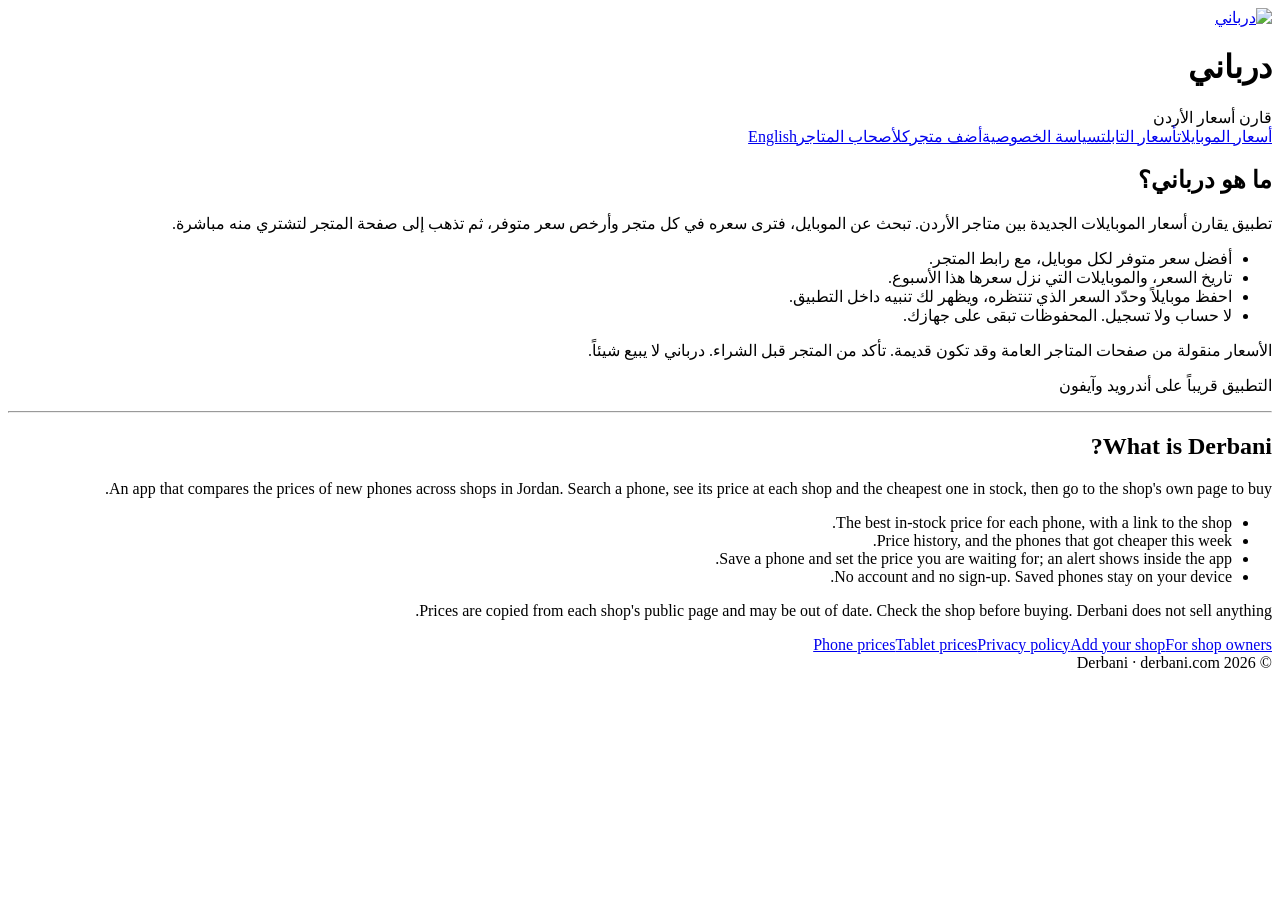
==== web/about.html @ 8e9306f1 "sync" ====
<!doctype html>
<html lang="ar" dir="rtl">
<head>
<meta charset="utf-8">
<meta name="viewport" content="width=device-width,initial-scale=1">
<title>عن درباني | Derbani</title>
<link rel="canonical" href="https://derbani.com/about">
<meta name="description" content="درباني يقارن أسعار الموبايلات الجديدة بين متاجر الأردن ويدلّك على أرخص متجر.">
<link rel="stylesheet" href="/style.css">
<link rel="icon" href="/logo.png">
</head>
<body>
<div class="stripe"></div>
<main>
<header><a href="/"><img src="/logo.png" alt="درباني"></a><div><h1>درباني</h1><div class="mute">قارن أسعار الأردن</div></div></header>
<nav><a href="/phones">أسعار الموبايلات</a><a href="/tablets">أسعار التابلت</a><a href="/privacy">سياسة الخصوصية</a><a href="/join">أضف متجرك</a><a href="/remove">لأصحاب المتاجر</a><a href="#en">English</a></nav>

<h2>ما هو درباني؟</h2>
<p>تطبيق يقارن أسعار الموبايلات الجديدة بين متاجر الأردن. تبحث عن الموبايل، فترى سعره في كل متجر وأرخص سعر متوفر، ثم تذهب إلى صفحة المتجر لتشتري منه مباشرة.</p>
<div class="box">
<ul>
<li>أفضل سعر متوفر لكل موبايل، مع رابط المتجر.</li>
<li>تاريخ السعر، والموبايلات التي نزل سعرها هذا الأسبوع.</li>
<li>احفظ موبايلاً وحدّد السعر الذي تنتظره، ويظهر لك تنبيه داخل التطبيق.</li>
<li>لا حساب ولا تسجيل. المحفوظات تبقى على جهازك.</li>
</ul>
</div>
<p class="mute">الأسعار منقولة من صفحات المتاجر العامة وقد تكون قديمة. تأكد من المتجر قبل الشراء. درباني لا يبيع شيئاً.</p>
<p><span class="btn">التطبيق قريباً على أندرويد وآيفون</span></p>

<hr>
<div id="en" lang="en">
<h2>What is Derbani?</h2>
<p>An app that compares the prices of new phones across shops in Jordan. Search a phone, see its price at each shop and the cheapest one in stock, then go to the shop's own page to buy.</p>
<div class="box">
<ul>
<li>The best in-stock price for each phone, with a link to the shop.</li>
<li>Price history, and the phones that got cheaper this week.</li>
<li>Save a phone and set the price you are waiting for; an alert shows inside the app.</li>
<li>No account and no sign-up. Saved phones stay on your device.</li>
</ul>
</div>
<p class="mute">Prices are copied from each shop's public page and may be out of date. Check the shop before buying. Derbani does not sell anything.</p>
<nav><a href="/en/phones">Phone prices</a><a href="/en/tablets">Tablet prices</a><a href="/privacy#en">Privacy policy</a><a href="/join#en">Add your shop</a><a href="/remove#en">For shop owners</a></nav>
</div>
<footer>© 2026 Derbani · derbani.com</footer>
</main>
</body>
</html>
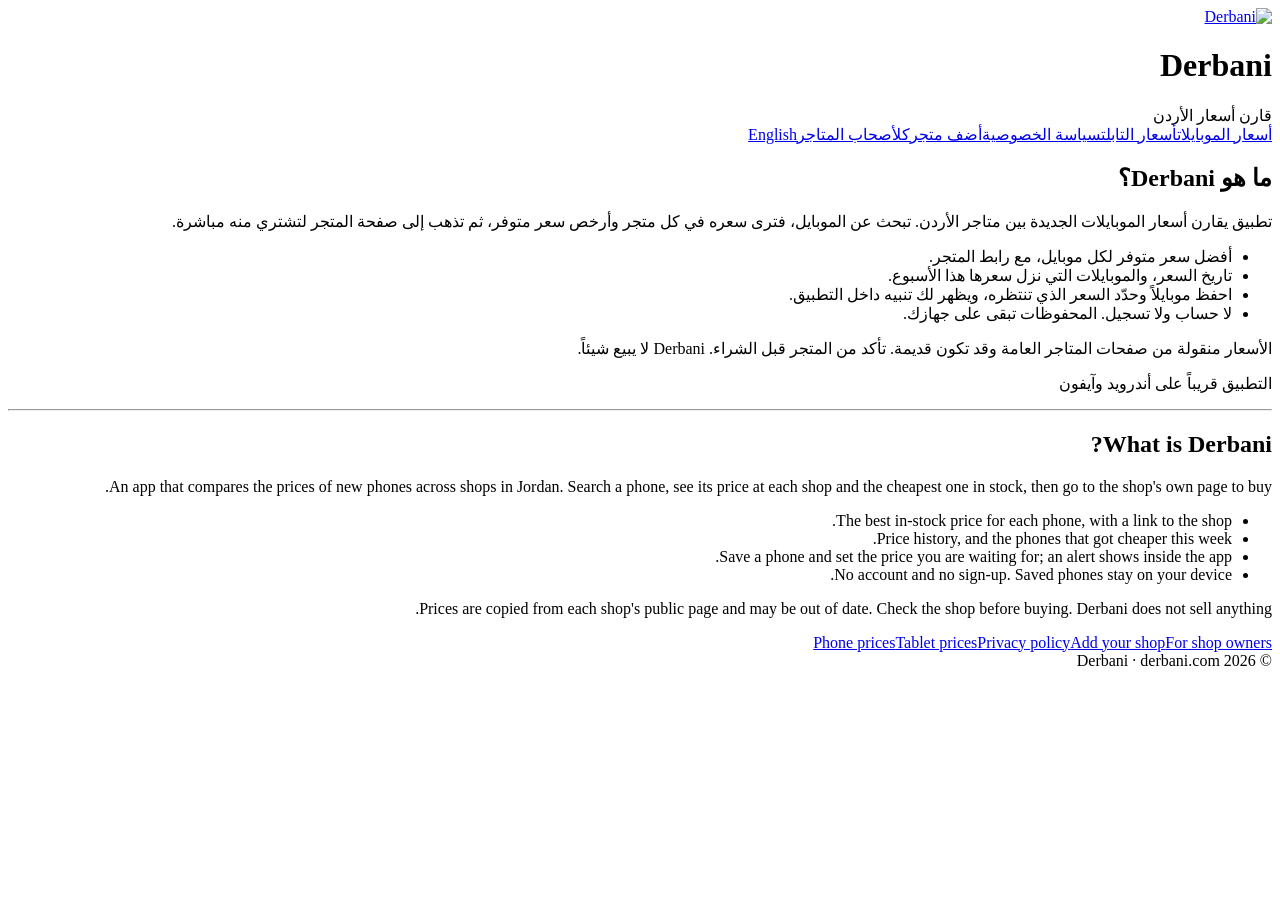
==== commit 095b0352: "sync" ====
--- a/web/about.html
+++ b/web/about.html
@@ -3,19 +3,19 @@
 <head>
 <meta charset="utf-8">
 <meta name="viewport" content="width=device-width,initial-scale=1">
-<title>عن درباني | Derbani</title>
+<title>عن Derbani | Derbani</title>
 <link rel="canonical" href="https://derbani.com/about">
-<meta name="description" content="درباني يقارن أسعار الموبايلات الجديدة بين متاجر الأردن ويدلّك على أرخص متجر.">
+<meta name="description" content="Derbani يقارن أسعار الموبايلات الجديدة بين متاجر الأردن ويدلّك على أرخص متجر.">
 <link rel="stylesheet" href="/style.css">
-<link rel="icon" href="/logo.png">
+<link rel="icon" href="/favicon.ico" sizes="48x48"><link rel="icon" type="image/png" sizes="192x192" href="/icon-192.png"><link rel="apple-touch-icon" href="/apple-touch-icon.png">
 </head>
 <body>
 <div class="stripe"></div>
 <main>
-<header><a href="/"><img src="/logo.png" alt="درباني"></a><div><h1>درباني</h1><div class="mute">قارن أسعار الأردن</div></div></header>
+<header><a href="/"><img src="/logo.png" alt="Derbani"></a><div><h1>Derbani</h1><div class="mute">قارن أسعار الأردن</div></div></header>
 <nav><a href="/phones">أسعار الموبايلات</a><a href="/tablets">أسعار التابلت</a><a href="/privacy">سياسة الخصوصية</a><a href="/join">أضف متجرك</a><a href="/remove">لأصحاب المتاجر</a><a href="#en">English</a></nav>
 
-<h2>ما هو درباني؟</h2>
+<h2>ما هو Derbani؟</h2>
 <p>تطبيق يقارن أسعار الموبايلات الجديدة بين متاجر الأردن. تبحث عن الموبايل، فترى سعره في كل متجر وأرخص سعر متوفر، ثم تذهب إلى صفحة المتجر لتشتري منه مباشرة.</p>
 <div class="box">
 <ul>
@@ -25,7 +25,7 @@
 <li>لا حساب ولا تسجيل. المحفوظات تبقى على جهازك.</li>
 </ul>
 </div>
-<p class="mute">الأسعار منقولة من صفحات المتاجر العامة وقد تكون قديمة. تأكد من المتجر قبل الشراء. درباني لا يبيع شيئاً.</p>
+<p class="mute">الأسعار منقولة من صفحات المتاجر العامة وقد تكون قديمة. تأكد من المتجر قبل الشراء. Derbani لا يبيع شيئاً.</p>
 <p><span class="btn">التطبيق قريباً على أندرويد وآيفون</span></p>
 
 <hr>
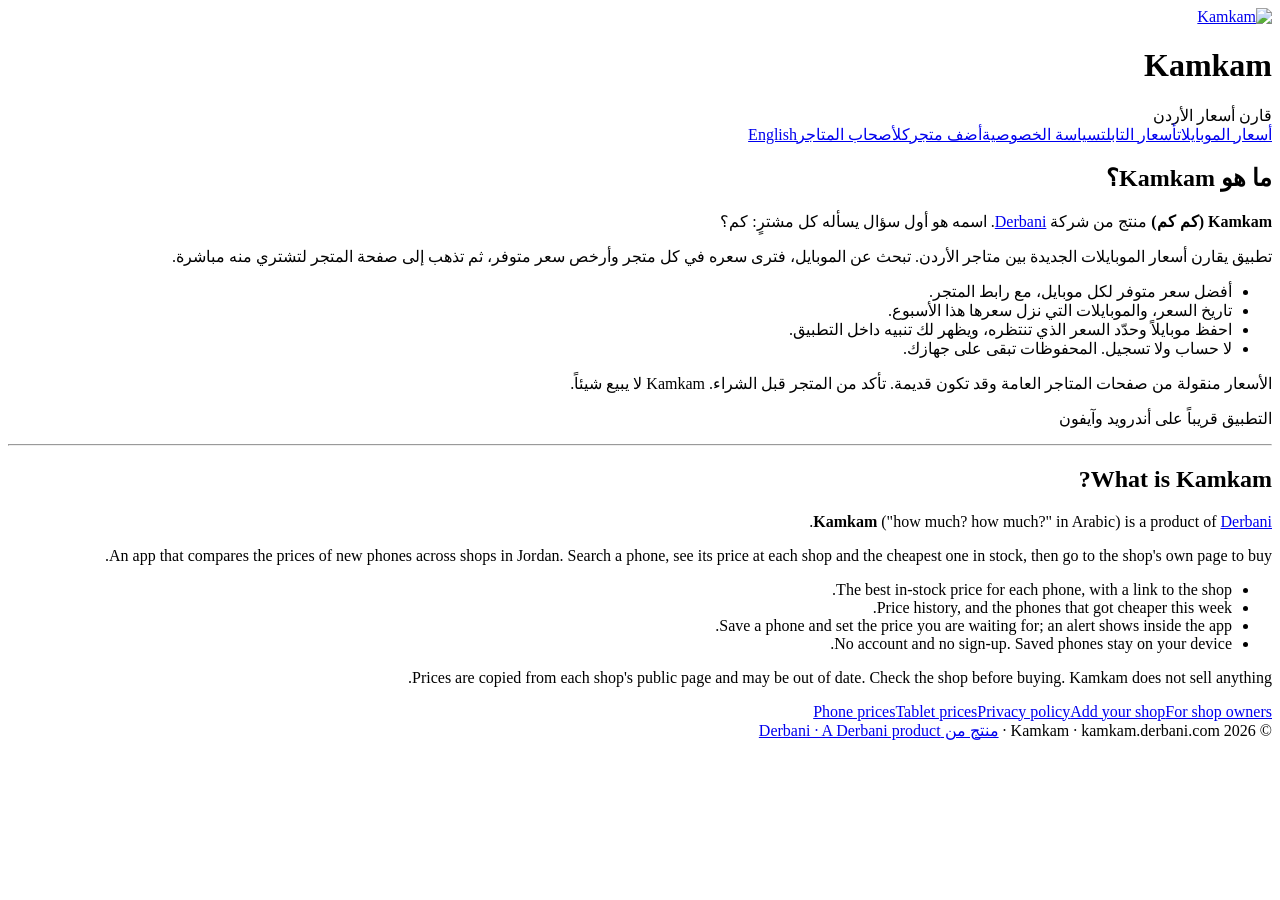
==== commit 80ceceae: "sync" ====
--- a/web/about.html
+++ b/web/about.html
@@ -3,19 +3,19 @@
 <head>
 <meta charset="utf-8">
 <meta name="viewport" content="width=device-width,initial-scale=1">
-<title>عن Derbani | Derbani</title>
-<link rel="canonical" href="https://derbani.com/about">
-<meta name="description" content="Derbani يقارن أسعار الموبايلات الجديدة بين متاجر الأردن ويدلّك على أرخص متجر.">
+<title>عن Kamkam | Kamkam</title>
+<link rel="canonical" href="https://kamkam.derbani.com/about">
+<meta name="description" content="Kamkam يقارن أسعار الموبايلات الجديدة بين متاجر الأردن ويدلّك على أرخص متجر.">
 <link rel="stylesheet" href="/style.css">
 <link rel="icon" href="/favicon.ico" sizes="48x48"><link rel="icon" type="image/png" sizes="192x192" href="/icon-192.png"><link rel="apple-touch-icon" href="/apple-touch-icon.png">
 </head>
 <body>
-<div class="stripe"></div>
 <main>
-<header><a href="/"><img src="/logo.png" alt="Derbani"></a><div><h1>Derbani</h1><div class="mute">قارن أسعار الأردن</div></div></header>
+<header><a href="/"><img src="/logo.png" alt="Kamkam"></a><div><h1>Kamkam</h1><div class="mute">قارن أسعار الأردن</div></div></header>
 <nav><a href="/phones">أسعار الموبايلات</a><a href="/tablets">أسعار التابلت</a><a href="/privacy">سياسة الخصوصية</a><a href="/join">أضف متجرك</a><a href="/remove">لأصحاب المتاجر</a><a href="#en">English</a></nav>
 
-<h2>ما هو Derbani؟</h2>
+<h2>ما هو Kamkam؟</h2>
+<p><b>Kamkam (كم كم)</b> منتج من شركة <a href="https://derbani.com">Derbani</a>. اسمه هو أول سؤال يسأله كل مشترٍ: كم؟</p>
 <p>تطبيق يقارن أسعار الموبايلات الجديدة بين متاجر الأردن. تبحث عن الموبايل، فترى سعره في كل متجر وأرخص سعر متوفر، ثم تذهب إلى صفحة المتجر لتشتري منه مباشرة.</p>
 <div class="box">
 <ul>
@@ -25,12 +25,13 @@
 <li>لا حساب ولا تسجيل. المحفوظات تبقى على جهازك.</li>
 </ul>
 </div>
-<p class="mute">الأسعار منقولة من صفحات المتاجر العامة وقد تكون قديمة. تأكد من المتجر قبل الشراء. Derbani لا يبيع شيئاً.</p>
+<p class="mute">الأسعار منقولة من صفحات المتاجر العامة وقد تكون قديمة. تأكد من المتجر قبل الشراء. Kamkam لا يبيع شيئاً.</p>
 <p><span class="btn">التطبيق قريباً على أندرويد وآيفون</span></p>
 
 <hr>
 <div id="en" lang="en">
-<h2>What is Derbani?</h2>
+<h2>What is Kamkam?</h2>
+<p><b>Kamkam</b> ("how much? how much?" in Arabic) is a product of <a href="https://derbani.com">Derbani</a>.</p>
 <p>An app that compares the prices of new phones across shops in Jordan. Search a phone, see its price at each shop and the cheapest one in stock, then go to the shop's own page to buy.</p>
 <div class="box">
 <ul>
@@ -40,10 +41,10 @@
 <li>No account and no sign-up. Saved phones stay on your device.</li>
 </ul>
 </div>
-<p class="mute">Prices are copied from each shop's public page and may be out of date. Check the shop before buying. Derbani does not sell anything.</p>
+<p class="mute">Prices are copied from each shop's public page and may be out of date. Check the shop before buying. Kamkam does not sell anything.</p>
 <nav><a href="/en/phones">Phone prices</a><a href="/en/tablets">Tablet prices</a><a href="/privacy#en">Privacy policy</a><a href="/join#en">Add your shop</a><a href="/remove#en">For shop owners</a></nav>
 </div>
-<footer>© 2026 Derbani · derbani.com</footer>
+<footer>© 2026 Kamkam · kamkam.derbani.com · <a href="https://derbani.com">منتج من Derbani · A Derbani product</a></footer>
 </main>
 </body>
 </html>
